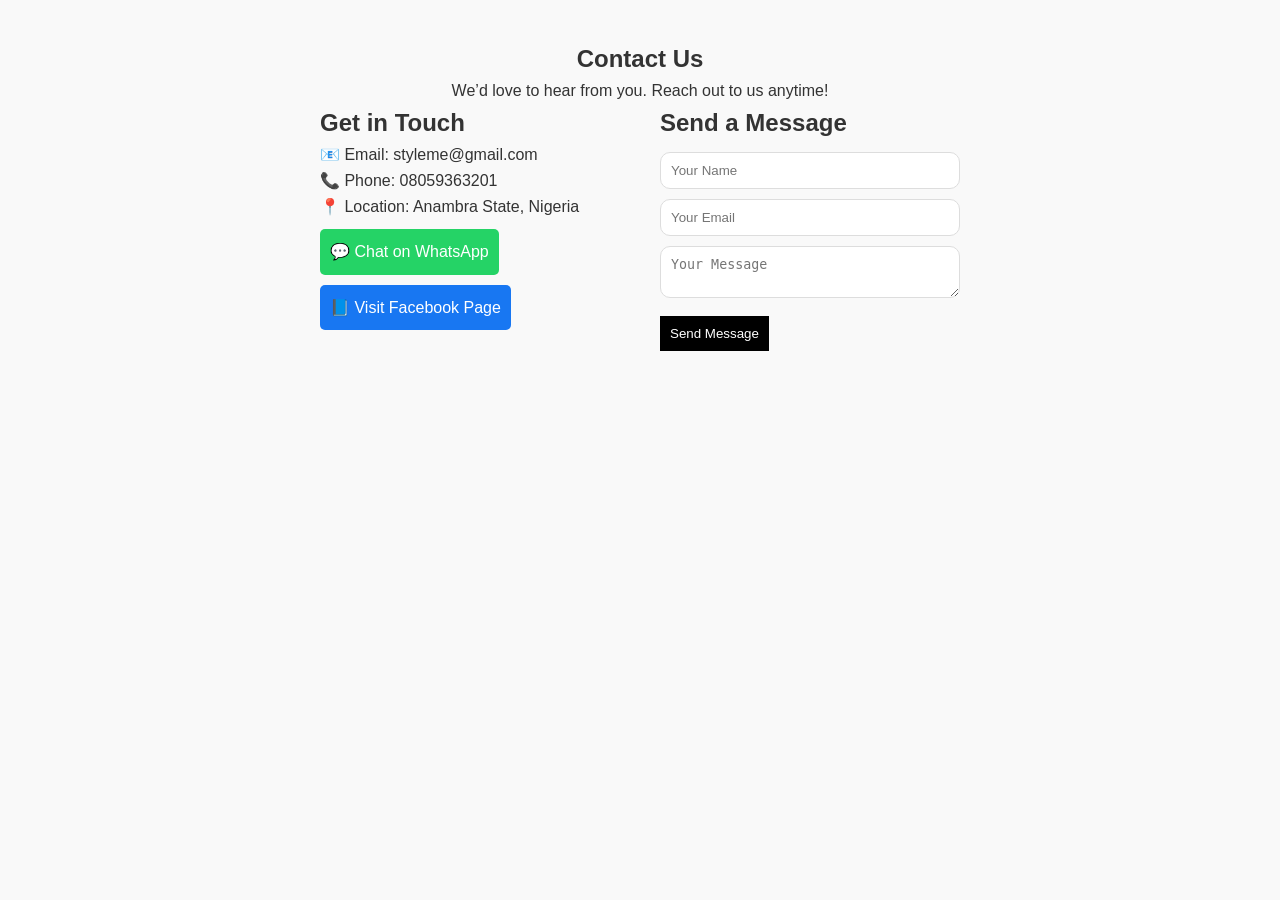
==== contact.html @ 6b2272b6 "Add files via upload" ====
<!DOCTYPE html>
<html>
<head>
    <title>Contact Us - Style Me</title>
    <link rel="stylesheet" href="style.css">
</head>
<body>

<section class="contact">

    <h1>Contact Us</h1>
    <p class="subtitle">We’d love to hear from you. Reach out to us anytime!</p>

    <div class="contact-container">

        <!-- Contact Info -->
        <div class="contact-info">
            <h2>Get in Touch</h2>

            <p>📧 Email: styleme@gmail.com</p>
            <p>📞 Phone: 08059363201</p>
            <p>📍 Location: Anambra State, Nigeria</p>

            <a href="https://wa.me/2348059363201?text=Hello%20Style%20Me,%20I%20want%20to%20make%20an%20inquiry" target="_blank" class="whatsapp-btn">
                💬 Chat on WhatsApp
            </a>

            <a href="https://facebook.com/yourpage" target="_blank" class="facebook-btn">
                📘 Visit Facebook Page
            </a>
        </div>

        <!-- Contact Form -->
        <div class="contact-form">
            <h2>Send a Message</h2>

            <form onsubmit="sendMessage(event)">
                <input type="text" placeholder="Your Name" required>
                <input type="email" placeholder="Your Email" required>
                <textarea placeholder="Your Message"></textarea>

                <button type="submit">Send Message</button>
            </form>

            <p id="success"></p>
        </div>

    </div>

</section>

<script>
function sendMessage(e) {
    e.preventDefault();
    document.getElementById("success").innerText =
        "✅ Message sent successfully!";
}
</script>

</body>
</html>
---- style.css ----
/* ===================== */
/* RESET STYLES */
/* ===================== */
* {
    margin: 0;
    padding: 0;
    box-sizing: border-box;
}

body {
    font-family: 'Montserrat', sans-serif;
    background-color: #f9f9f9;
    color: #333;
    line-height: 1.6;
}

/* ===================== */
/* SCROLL TEXT */
/* ===================== */
.scroll-text {
    width: 100%;
    overflow: hidden;
    background: #000;
    color: #fff;
    padding: 10px 0;
}

.scroll-text p {
    display: inline-block;
    white-space: nowrap;
    animation: scroll-left 15s linear infinite;
    font-weight: bold;
    font-size: 16px;
}

@keyframes scroll-left {
    0% { transform: translateX(100%); }
    100% { transform: translateX(-100%); }
}

/* ===================== */
/* HEADER */
/* ===================== */
header {
    background-color: #870b0b;
    color: #fff;
    text-align: center;
    padding: 40px 20px;
}

header h1 {
    font-family: 'Playfair Display', serif;
    font-size: 48px;
    margin-bottom: 10px;
}

header h2 {
    font-size: 24px;
    font-style: italic;
    margin-bottom: 20px;
}


/* ===================== */
/* NAVIGATION */
/* ===================== */
nav ul {
    list-style: none;
    display: flex;
    justify-content: center;
    gap: 30px;
    flex-wrap: wrap;
}

nav ul li a {
    color: #fff;
    text-decoration: none;
    font-weight: bold;
    transition: color 0.3s;
}

nav ul li a:hover {
    color: #D4AF37;
}

nav a {
    color: white;
    text-decoration: none;
    padding: 10px 15px;
    border-radius: 5px;
    transition: all 0.3s ease;
}

nav a:hover {
    background-color: #D4AF37; /* Gold */
    color: black;
}

/* ===================== */
/* HERO SECTION */
/* ===================== */
.hero {
    background-image: url('image 18.jpeg');
    background-size: cover;
    background-position: center;
    height: 800px;
    display: flex;
    align-items: center;
    justify-content: center;
    color: #fff;
    text-align: center;
}

.hero h1 {
    font-size: 60px;
    font-family: 'Playfair Display', serif;
    animation: fadeIn 2s ease-in-out;
}

/* Fade-in animation */
@keyframes fadeIn {
    from { opacity: 0; transform: translateY(-20px); }
    to { opacity: 1; transform: translateY(0); }
}

/* ===================== */
/* CONTAINER & LAYOUT */
/* ===================== */
.container {
    width: 100%;
    max-width: 1200px;
    margin: auto;
    padding: 10px 20px;
}

/* Sidebar */
.sidebar {
    background-color: #8B0000;
    color: #fff;
    text-align: center;
    padding: 20px;
}

.sidebar a {
    display: block;
    color: #fff;
    text-decoration: none;
    margin: 10px 0;
}

/* Images */
img {
    width: 100%;
    height: auto;
    display: block;
    border-radius: 5px;
}

/* ===================== */
/* COLLECTIONS */
/* ===================== */
.collections, .collection-bar {
    display: flex;
    flex-wrap: wrap;
    gap: 20px;
    justify-content: center;
    margin: 20px 0;
}

.collections button, .collection-bar a {
    background-color: #D4AF37;
    color: #fff;
    border: none;
    padding: 12px 30px;
    cursor: pointer;
    border-radius: 5px;
    font-weight: bold;
    transition: all 0.3s;
}

.collections button:hover, .collection-bar a:hover {
    background-color: #000;
    color: #D4AF37;
}

/* ===================== */
/* EVENTS SECTION */
/* ===================== */
#events {
    background-color: #fff;
    padding: 50px 20px;
    text-align: center;
}

.Events img {
    margin: 10px;
    border-radius: 10px;
    transition: transform 0.3s;
}

.Events img:hover {
    transform: scale(1.05);
}

.Events h3 {
    margin: 20px 0;
    color: #D4AF37;
}

.Events a {
    display: inline-block;
    background-color: #000;
    color: #fff;
    padding: 10px 20px;
    text-decoration: none;
    border-radius: 5px;
    transition: all 0.3s;
}

.Events a:hover {
    background-color: #D4AF37;
    color: #000;
}

/* ===================== */
/* ABOUT SECTION */
/* ===================== */
#about {
    padding: 50px 20px;
    background: #f9f9f9;
}

.about-title {
    text-align: center;
    font-size: 36px;
    font-family: 'Playfair Display', serif;
    margin-bottom: 40px;
}

.about-container {
    display: flex;
    align-items: center;
    justify-content: center;
    gap: 40px;
    flex-wrap: wrap;
}

.about-image img {
    width: 700px;
    border-radius: 10px;
    transition: transform 0.3s;
}

.about-image img:hover {
    transform: scale(1.05);
}

.about-text {
    max-width: 500px;
}

.about-text h3 {
    margin-top: 20px;
    color: #D4AF37;
}

.about-text ul {
    padding-left: 20px;
}

.about-text li {
    margin-bottom: 5px;
}

/* ===================== */
/* TEAM SECTION */
/* ===================== */
.team-container {
    display: flex;
    justify-content: center;
    gap: 30px;
    flex-wrap: wrap;
    text-align: center;
    padding: 40px 20px;
}

.member {
    width: 300px;
    transition: transform 0.3s;
}

.member img {
    width: 100%;
    height: 500px;
    object-fit: cover;
    border-radius: 50%;
}

.member:hover {
    transform: scale(1.05);
}

.member h3 {
    margin: 10px 0 5px;
}

.member p {
    color: gray;
}

/* ===================== */
/* PRODUCTS GRID */
/* ===================== */
.products {
    display: flex;
    flex-wrap: wrap;
    justify-content: center;
    gap: 30px;
    margin-top: 30px;
}

.product {
    background-color: #fff;
    border: 1px solid #ddd;
    border-radius: 10px;
    padding: 20px;
    width: 250px;
    text-align: center;
    transition: transform 0.3s, box-shadow 0.3s;
}

.product:hover {
    transform: scale(1.03);
    box-shadow: 0 5px 15px rgba(0,0,0,0.1);
}

.product img {
    border-radius: 10px;
    margin-bottom: 15px;
}

.product button {
    background-color: #000;
    color: #fff;
    padding: 10px 20px;
    border-radius: 5px;
    cursor: pointer;
    margin-top: 15px;
    transition: background-color 0.3s;
}

.product button:hover {
    background-color: #D4AF37;
    color: #000;
}

/* ===================== */
/* CONTACT SECTION */
/* ===================== */
.contact {
    padding: 40px 20px;
    text-align: center;
}

.contact-container {
    display: flex;
    justify-content: center;
    gap: 40px;
    flex-wrap: wrap;
}

.contact-info, .contact-form {
    width: 300px;
    text-align: left;
}

.contact-form input, .contact-form textarea {
    width: 100%;
    padding: 10px;
    margin-top: 10px;
    border: 1px solid #ddd;
    border-radius: 10px;
}

.contact-form button {
    background-color: #000;
    color: #fff;
    padding: 10px;
    margin-top: 10px;
    border: none;
    cursor: pointer;
}

.contact-form button:hover {
    background-color: #D4AF37;
    color: #000;
}

.whatsapp-btn { background: #25D366; color: #fff; padding: 10px; border-radius: 5px; display: inline-block; margin-top: 10px; text-decoration: none; }
.facebook-btn { background: #1877F2; color: #fff; padding: 10px; border-radius: 5px; display: inline-block; margin-top: 10px; text-decoration: none; }

/* ===================== */
/* FOOTER */
/* ===================== */
footer, .footer {
    background-color: #000;
    color: #fff;
    text-align: center;
    padding: 40px 20px;
}

.footer a {
    color: #D4AF37;
    text-decoration: none;
    font-weight: bold;
}

.footer a:hover {
    color: #fff;
}

.copy {
    text-align: center;
    margin-top: 20px;
    color: gray;
}

/* ===================== */
/* RESPONSIVE */
/* ===================== */
@media (max-width: 768px) {
    .hero h1 { font-size: 40px; }
    nav ul { flex-direction: column; gap: 20px; }
    .collection-bar, .collections { flex-direction: column; }
    .Events img, .about-image img { width: 100%; height: auto; }
    .about-container { flex-direction: column; align-items: center; }
    .member { width: 80%; margin: auto; }
}



































}
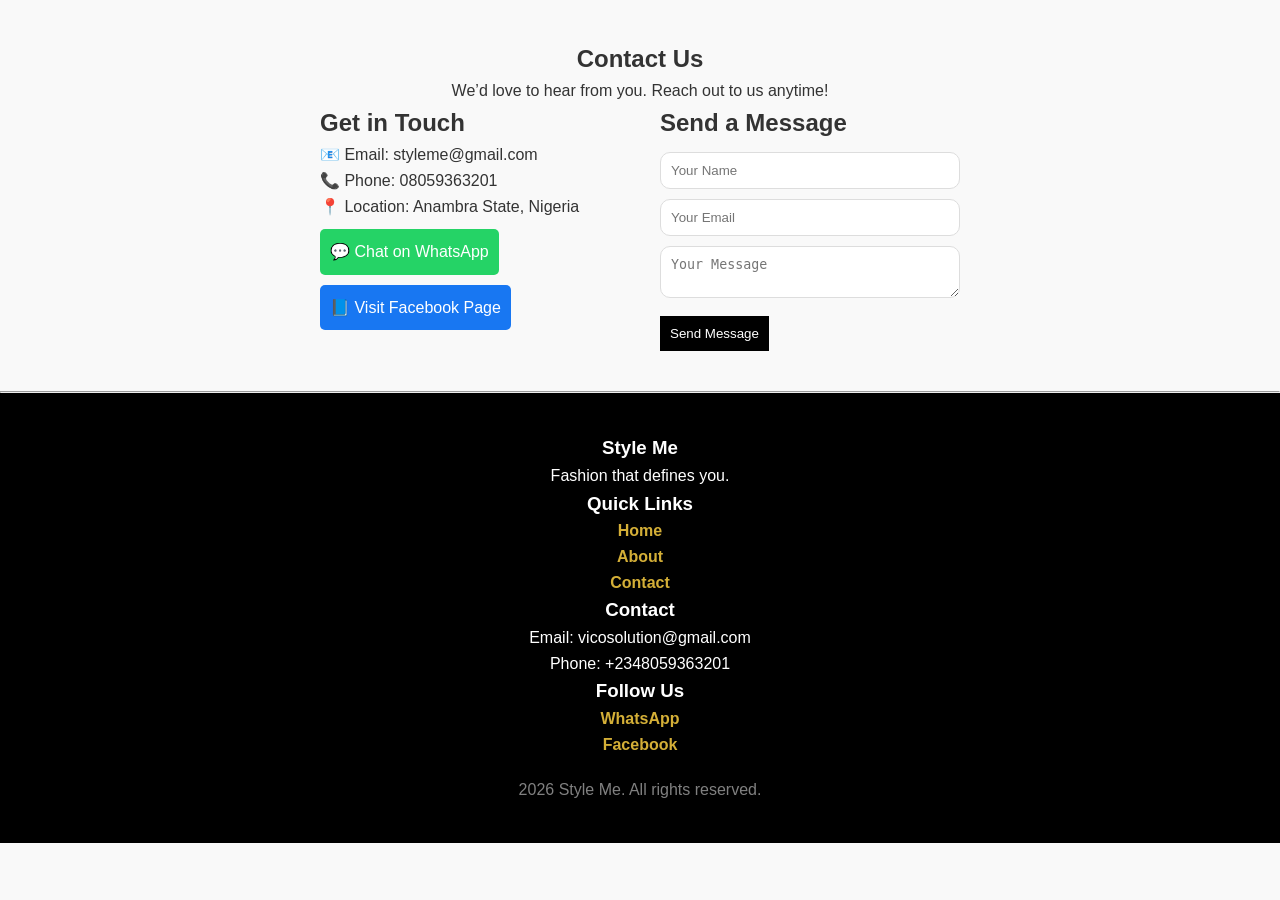
==== commit 1bc81c2e: "Update contact.html" ====
--- a/contact.html
+++ b/contact.html
@@ -57,5 +57,36 @@
 }
 </script>
 
+<hr>
+
+<!-- Footer Section -->
+<footer class="footer">
+    <div class="footer-container">
+        <div>
+            <h3>Style Me</h3>
+            <p>Fashion that defines you.</p>
+        </div>
+        <div>
+            <h3>Quick Links</h3>
+            <a href="index.html">Home</a><br>
+            <a href="about.html">About</a><br>
+            <a href="contact.html">Contact</a>
+        </div>
+        <div>
+            <h3>Contact</h3>
+            <p>Email: vicosolution@gmail.com</p>
+            <p>Phone: +2348059363201</p>
+        </div>
+        <div>
+            <h3>Follow Us</h3>
+            <a href="https://wa.me/2348059363201" target="_blank">WhatsApp</a><br>
+            <a href="#" target="_blank">Facebook</a>
+        </div>
+    </div>
+    <p class="copy">2026 Style Me. All rights reserved.</p>
+</footer>
 </body>
-</html>+</html>
+    
+</body>
+</html>
